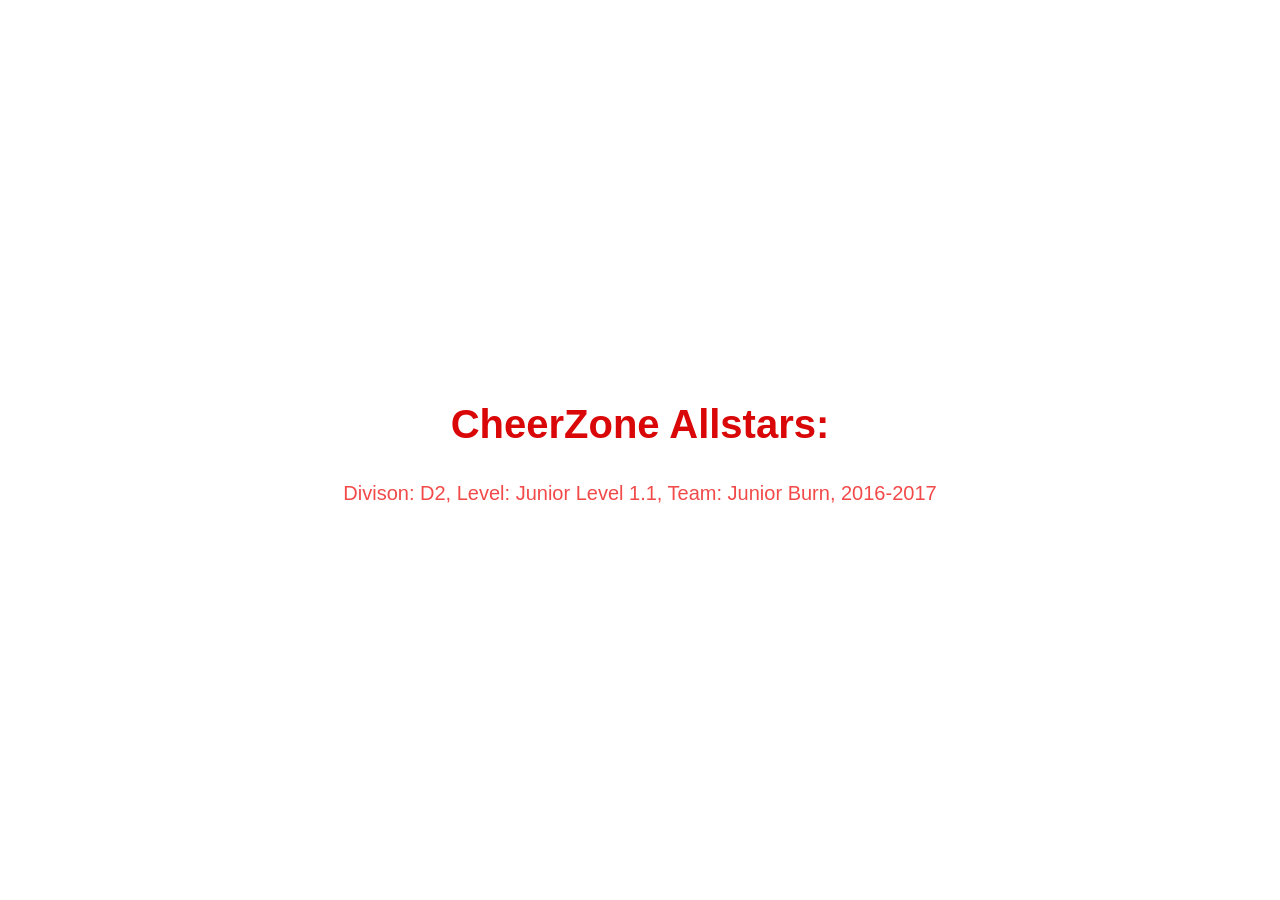
==== cheerzone.html @ 5244e452 "Initial website commit" ====
<!DOCTYPE html>
<html lang="en">
<head>
<meta charset="UTF-8">
<title>CheerZone Allstars</title>

<style>

body{
margin:0;
height:100vh;
display:flex;
flex-direction:column;
justify-content:center;
align-items:center;
background:white;
font-family:Arial, sans-serif;
text-align:center;
}

h1{
color:#D90707;
font-size:40px;
margin-bottom:15px;
}

p{
color:#F24949;
font-size:20px;
}

</style>
</head>

<body>

<h1>CheerZone Allstars:</h1>

<p>
Divison: D2, Level: Junior Level 1.1, Team: Junior Burn, 2016-2017
</p>

</body>
</html>
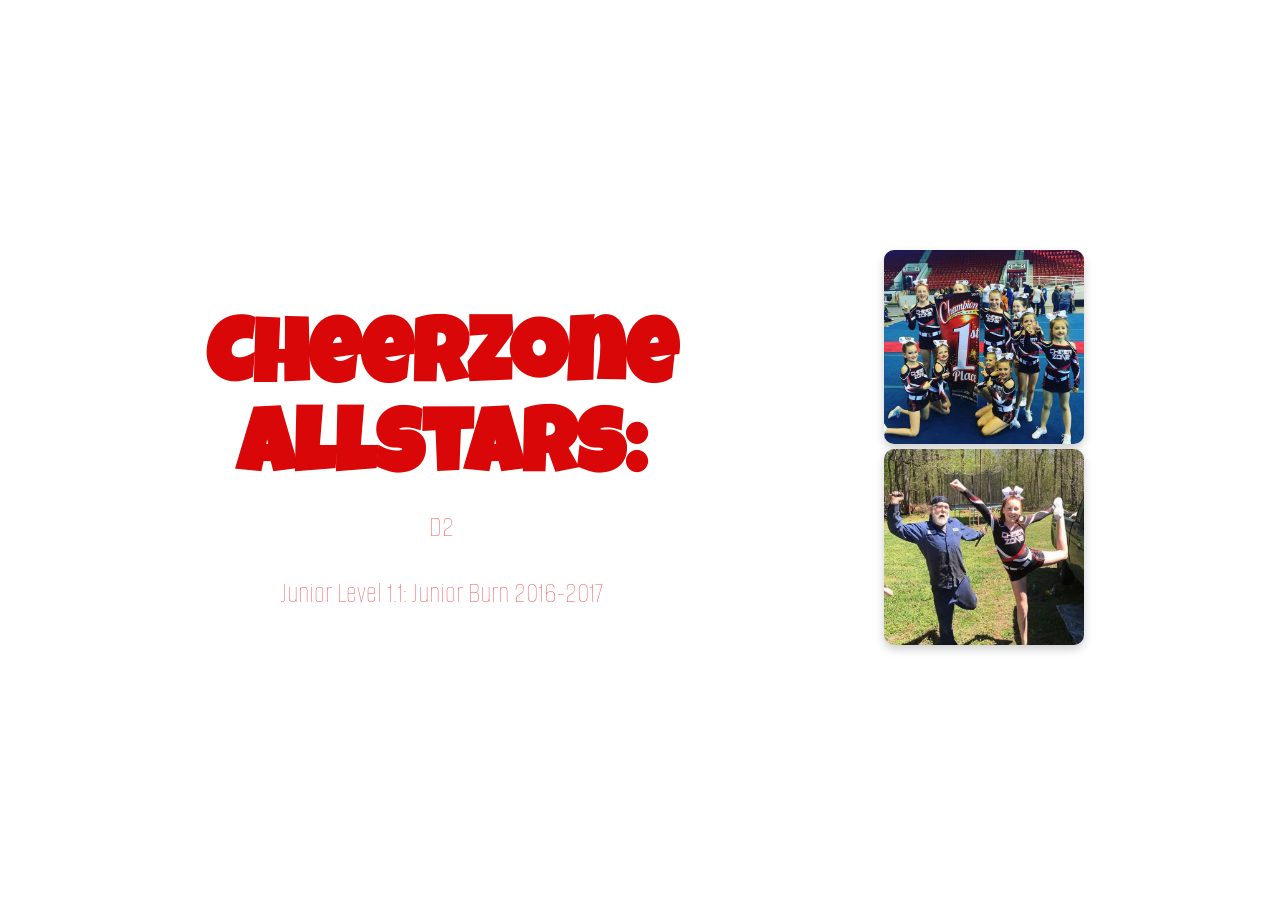
==== commit 38b52aec: "Update pages with photos, fonts, and audio" ====
--- a/cheerzone.html
+++ b/cheerzone.html
@@ -4,41 +4,26 @@
 <meta charset="UTF-8">
 <title>CheerZone Allstars</title>
 
-<style>
+<!-- Google Fonts -->
+<link href="https://fonts.googleapis.com/css2?family=Luckiest+Guy&display=swap" rel="stylesheet">
+<link href="https://fonts.googleapis.com/css2?family=Alumni+Sans+Pinstripe&display=swap" rel="stylesheet">
 
-body{
-margin:0;
-height:100vh;
-display:flex;
-flex-direction:column;
-justify-content:center;
-align-items:center;
-background:white;
-font-family:Arial, sans-serif;
-text-align:center;
-}
-
-h1{
-color:#D90707;
-font-size:40px;
-margin-bottom:15px;
-}
-
-p{
-color:#F24949;
-font-size:20px;
-}
-
-</style>
+<link rel="stylesheet" href="styles.css">
 </head>
 
 <body>
 
-<h1>CheerZone Allstars:</h1>
+<div class="container">
+    <h1 class="star1">CheerZone Allstars:</h1>
+    <p class="subheading1">D2</p>
+    <p class="subheading1">Junior Level 1.1: Junior Burn 2016-2017</p>
+   
+</div>
 
-<p>
-Divison: D2, Level: Junior Level 1.1, Team: Junior Burn, 2016-2017
-</p>
-
+<div class="photo-gallery">
+    <img src="photo-gallery/cz1.jpg" alt="CheerZone Team Photo 1">
+    <img src="photo-gallery/cz2.jpg" alt="CheerZone Team Photo 2">
+ 
+</div>
 </body>
-</html>+</html>
--- a/styles.css
+++ b/styles.css
@@ -0,0 +1,114 @@
+/* Center everything */
+body{
+    margin:0;
+    height:100vh;
+    display:flex;
+    justify-content:center;
+    align-items:center;
+    background:white;
+    font-family: "Luckiest Guy", cursive;
+}
+
+.container{
+    display:flex;
+    flex-direction: column;
+    align-items: center;
+}
+
+/* Headings (title) font and spacing */
+h1{
+    font-family: "Luckiest Guy", cursive;
+    font-size:90px;
+    text-align:center;
+    margin-bottom:10px;
+}
+
+/* Subheading font and spacing */
+p{
+    font-family: "Alumni Sans Pinstripe", sans-serif;
+    font-size:30px;
+    text-align:center;
+    margin-top:0;
+}
+
+/* Heading colors matching each star */
+.star1 { color:#D90707; }       /* CheerZone */
+.star2 { color:#FF459F; }       /* Centre Dynamic */
+.star3 { color:#36B237; }       /* Carolina Magic */
+.star4 { color:#044BD9; }       /* Greensboro */
+
+/* Subheading colors matching each page */
+.subheading1 { color:#F24949; }
+.subheading2 { color:#FF8AC3; }
+.subheading3 { color:#84BD01; }
+.subheading4 { color:#0460D9; }
+
+.star-row{
+    display:flex;
+    gap:80px;
+}
+
+.star{
+    font-size:150px;
+    cursor:pointer;
+    display:inline-block;
+    transition: transform 0.3s ease, text-shadow 0.3s ease;
+}
+
+/* Hover effect */
+
+.star:hover{
+    animation: spin 0.8s linear;
+    transform: scale(1.2);
+}
+
+/* Glow colors */
+
+.star1:hover{
+    text-shadow: 0 0 20px #D90707;
+}
+
+.star2:hover{
+    text-shadow: 0 0 20px #FF459F;
+}
+
+.star3:hover{
+    text-shadow: 0 0 20px #36B237;
+}
+
+.star4:hover{
+    text-shadow: 0 0 20px #044BD9;
+}
+
+/* Spin animation */
+
+@keyframes spin{
+    from{
+        transform: rotate(0deg);
+    }
+    to{
+        transform: rotate(360deg);
+    }
+}
+
+/* Star colors */
+
+.star1{ color:#D90707; }
+.star2{ color:#FF459F; }
+.star3{ color:#36B237; }
+.star4{ color:#044BD9; }
+
+.star{
+    font-size:150px;
+    cursor:pointer;
+    display:inline-block;
+    transition: transform 0.3s ease, text-shadow 0.3s ease;
+    text-decoration: none;
+}
+
+.photo-gallery img {
+    max-width: 200px;  /* smaller width */
+    height: auto;       /* keep aspect ratio */
+    border-radius: 10px;
+    box-shadow: 0 4px 10px rgba(0,0,0,0.2);
+}
